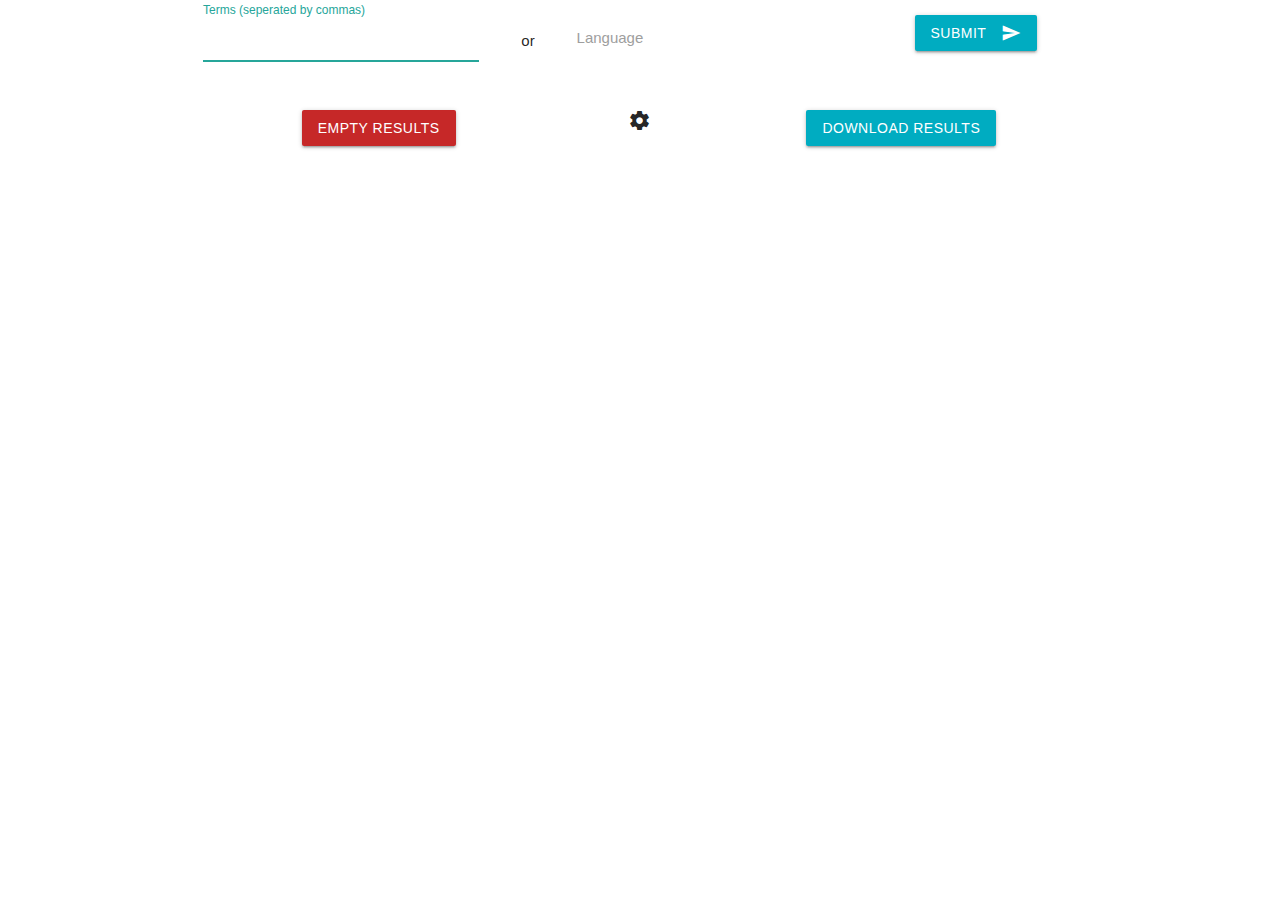
==== html.html @ 289dcd28 "First commit" ====
<!DOCTYPE html>
<html lang="en" dir="ltr">
  <head>
    <meta charset="utf-8">
    <meta name="viewport" content="width=device-width, initial-scale=1.0">
    <title>Grab Wiki Data</title>
    <link rel="stylesheet" href="https://cdnjs.cloudflare.com/ajax/libs/materialize/1.0.0/css/materialize.min.css">
    <link href="https://fonts.googleapis.com/icon?family=Material+Icons" rel="stylesheet">
    <link rel="stylesheet" href="css.css">
  </head>
  <body>
    <div class="container">
      <div id="inputRow" class="row">
        <div class="input-field col s5 m4">
          <input id="term" type="text" autofocus>
          <label for="term">Terms (seperated by commas)</label>
        </div>
        <div class="col s1 m1 center-align">
          <span style="position: relative; top: 1em;">
            or
          </span>
        </div>
        <div id="langDiv" class="input-field col s3 m4" onchange="langChange()">
          <select id="lang">
            <optgroup label="European">
              <option value="nl">Dutch</option>
              <option value="en" selected>English</option>
              <option value="fr">French</option>
              <option value="de">German</option>
              <option value="it">Italian</option>
              <option value="pt">Portuguese</option>
              <option value="ru">Russian</option>
              <option value="es">Spanish</option>
            </optgroup>
            <optgroup label="Asian">
              <option value="zh">Chinese</option>
              <option value="ja">Japanese</option>
              <option value="ko">Korean</option>
              <option value="vi">Vietnamese</option>
            </optgroup>
            <option value="custom">Other</option>
          </select>
          <label>Language</label>
        </div>
        <div class="col s3 m3">
          <button class="btn waves-effect waves-light cyan darken-1" name="action" onclick="getData()">
            Submit
            <i class="material-icons right">send</i>
          </button>
        </div>
      </div>
      <div id="actionButtonsRow" class="row">
        <div class="col s5">
          <button class="btn waves-effect waves-red red darken-3" onclick="deleteResults()">Empty results</button>
        </div>
        <div class="col s2">
          <i id="settingsIcon" class="material-icons" onclick="toggleSettings()">settings</i>
        </div>
        <div class="col s5">
          <button class="btn waves-effect waves-light cyan darken-1" onclick="downloadResults()">Download results</button>
        </div>
      </div>
      <div id="settings">
        <div class="row">
          <div class="switch col s5">
            <label>
              Plain text
              <input id="html" type="checkbox">
              <span class="lever"></span>
              HTML
            </label>
          </div>
          <div class="input-field col s4">
            <label for="length">Length (characters):</label>
            <input id="length" type="number" class="s3" value="250">
          </div>
          <div class="input-field col s3">
            <label for="length">
              Separator:
              <i class="material-icons help tooltipped" data-position="top"
                data-tooltip="The character that separates terms in the input (a comma by default)">
                help
              </i>
            </label>
            <input id="separator" type="text" class="s3" value=",">
          </div>
        </div>
        <ul id="customLangCollapsible" class="collapsible">
          <li>
            <div class="collapsible-header">
              <i class="material-icons">add</i>
              Use a custom language
            </div>
            <div class="collapsible-body">
              Go to Wikipedia in the language you want to use. The link will be something like this:<br>
              <b>{language code}.wikipedia.org</b>.
              <p>Copy the language code from the link and paste it here:</p>
              <div class="input-field">
                <label for="customLang">Language code</label>
                <input id="customLang" type="text" onchange="changedCustomLang()">
              </div>
                <!--<div class="input-field col s7 l5">
                  <label for="langName">Language name (optional)</label>
                  <input id="langName" type="text">
                </div>
                <div class="col s12 l4 xl3 center">
                  <button class="btn waves-effect waves-green green accent-4" onclick="addUserLang()">
                    <i class="material-icons left">add</i>
                    Start using
                  </button>
                </div>-->
              To stop using this language, simply delete the language code from the input field
            </div>
          </li>
        </ul>
      </div>
      <ul id="results">

      </ul>
    </div>
    <script
      src="https://code.jquery.com/jquery-3.1.1.min.js"
      integrity="sha256-hVVnYaiADRTO2PzUGmuLJr8BLUSjGIZsDYGmIJLv2b8="
      crossorigin="anonymous"></script>
    <script src="https://cdnjs.cloudflare.com/ajax/libs/materialize/1.0.0/js/materialize.min.js"></script>
    <script type="text/javascript" src="js.js"></script>
  </body>
</html>
---- css.css ----
.col{
  margin-top: 1rem;
  margin-bottom: 1rem;
  padding: 0 .75rem;
  height: 3rem;
}

#inputRow .col, #actionButtonsRow .col{
  text-align: center;
}

#settingsIcon{
  cursor: pointer;
  font-size: 1.5em;
}

#settings{
  display: none;
  text-align: center;
}

#results h2{
  font-size: 1.5rem;
}

.help{
  font-size: .9rem;
  cursor: pointer;
}

#customLangCollapsible{
  margin: 0 2rem;
}

.langError{
  color: red !important;
  font-weight: 500;
}
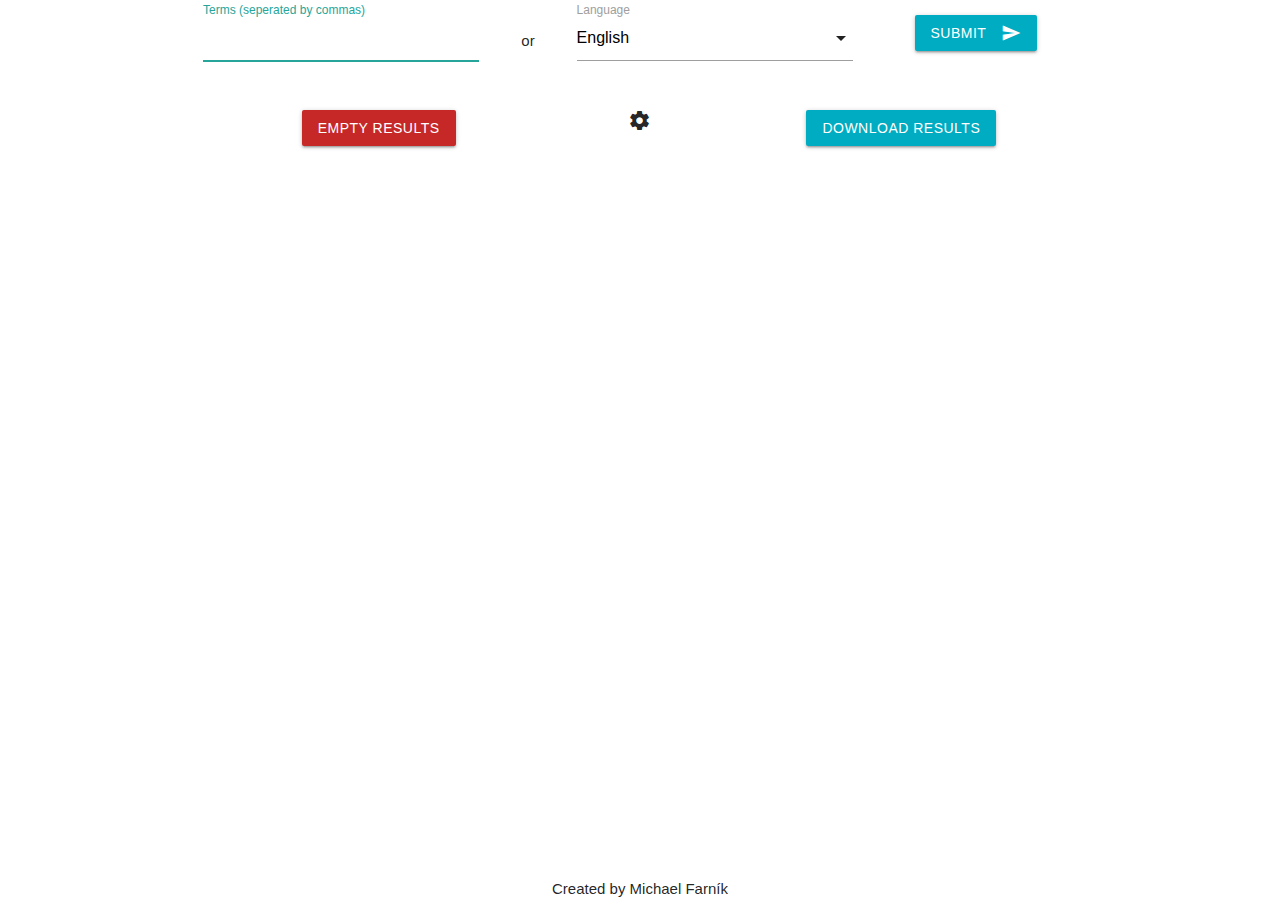
==== commit 23b36d47: "1.1 - removed jQuery, accepts redirects, added footer" ====
--- a/html.html
+++ b/html.html
@@ -3,6 +3,9 @@
   <head>
     <meta charset="utf-8">
     <meta name="viewport" content="width=device-width, initial-scale=1.0">
+    <meta name="author" content="Michael Farník">
+    <meta name="description" content="A simple website that takes comma separated terms and returns the Wikipedia entry associated with them in any given language.">
+    <meta name="keywords" content="Wikipedia, API, data, exert, terms, Javascript, API">
     <title>Grab Wiki Data</title>
     <link rel="stylesheet" href="https://cdnjs.cloudflare.com/ajax/libs/materialize/1.0.0/css/materialize.min.css">
     <link href="https://fonts.googleapis.com/icon?family=Material+Icons" rel="stylesheet">
@@ -117,11 +120,10 @@
       <ul id="results">
 
       </ul>
+      <footer>
+        Created by <a href="https://github.com/michaloslav">Michael Farník</a>
+      </footer>
     </div>
-    <script
-      src="https://code.jquery.com/jquery-3.1.1.min.js"
-      integrity="sha256-hVVnYaiADRTO2PzUGmuLJr8BLUSjGIZsDYGmIJLv2b8="
-      crossorigin="anonymous"></script>
     <script src="https://cdnjs.cloudflare.com/ajax/libs/materialize/1.0.0/js/materialize.min.js"></script>
     <script type="text/javascript" src="js.js"></script>
   </body>
--- a/css.css
+++ b/css.css
@@ -1,3 +1,9 @@
+.container{
+  min-height: 100vh;
+  padding-bottom: 1.5rem;
+  position: relative;
+}
+
 .col{
   margin-top: 1rem;
   margin-bottom: 1rem;
@@ -9,14 +15,70 @@
   text-align: center;
 }
 
+@keyframes rotateIconOpen{
+  from {transform: rotate(0deg)}
+  to {transform: rotate(120deg)}
+}
+
+@keyframes rotateIconClose{
+  from {transform: rotate(120deg)}
+  to {transform: rotate(0deg)}
+}
+
 #settingsIcon{
   cursor: pointer;
   font-size: 1.5em;
+  animation-duration: .2s;
+  animation-timing-function: cubic-bezier(0.58, 0.2, 0.46, 0.82);
+}
+
+#settingsIcon.open{
+  -webkit-animation-name: rotateIconOpen;
+  animation-name: rotateIconOpen;
+}
+
+#settingsIcon.closed{
+  -webkit-animation-name: rotateIconClose;
+  animation-name: rotateIconClose;
 }
 
 #settings{
-  display: none;
   text-align: center;
+  overflow: hidden;
+  -webkit-transition: height .25s cubic-bezier(0.57, -0.23, 0.35, 1.1);
+  transition: height  .25s cubic-bezier(0.57, -0.23, 0.35, 1.1);
+}
+
+#settings.open{
+  height: 13rem;
+}
+
+@media (min-width: 751px){
+  #settings.collapsibleOpen{
+    height: 28rem;
+  }
+}
+
+@media (max-width: 750px) and (min-width: 510px){
+  #settings.collapsibleOpen{
+    height: 30rem;
+  }
+}
+
+@media (max-width: 509px) and (min-width: 353px){
+  #settings.collapsibleOpen{
+    height: 35rem;
+  }
+}
+
+@media (max-width: 352px){
+  #settings.collapsibleOpen{
+    height: 40rem;
+  }
+}
+
+#settings:not(.open){
+  height: 0;
 }
 
 #results h2{
@@ -36,3 +98,18 @@
   color: red !important;
   font-weight: 500;
 }
+
+footer{
+  position: absolute;
+  bottom: 0;
+  left: 0;
+  text-align: center;
+  width: 100%;
+  height: 1.5rem;
+  font-weight: 300;
+}
+
+footer a{
+  text-decoration: none;
+  color: inherit;
+}
